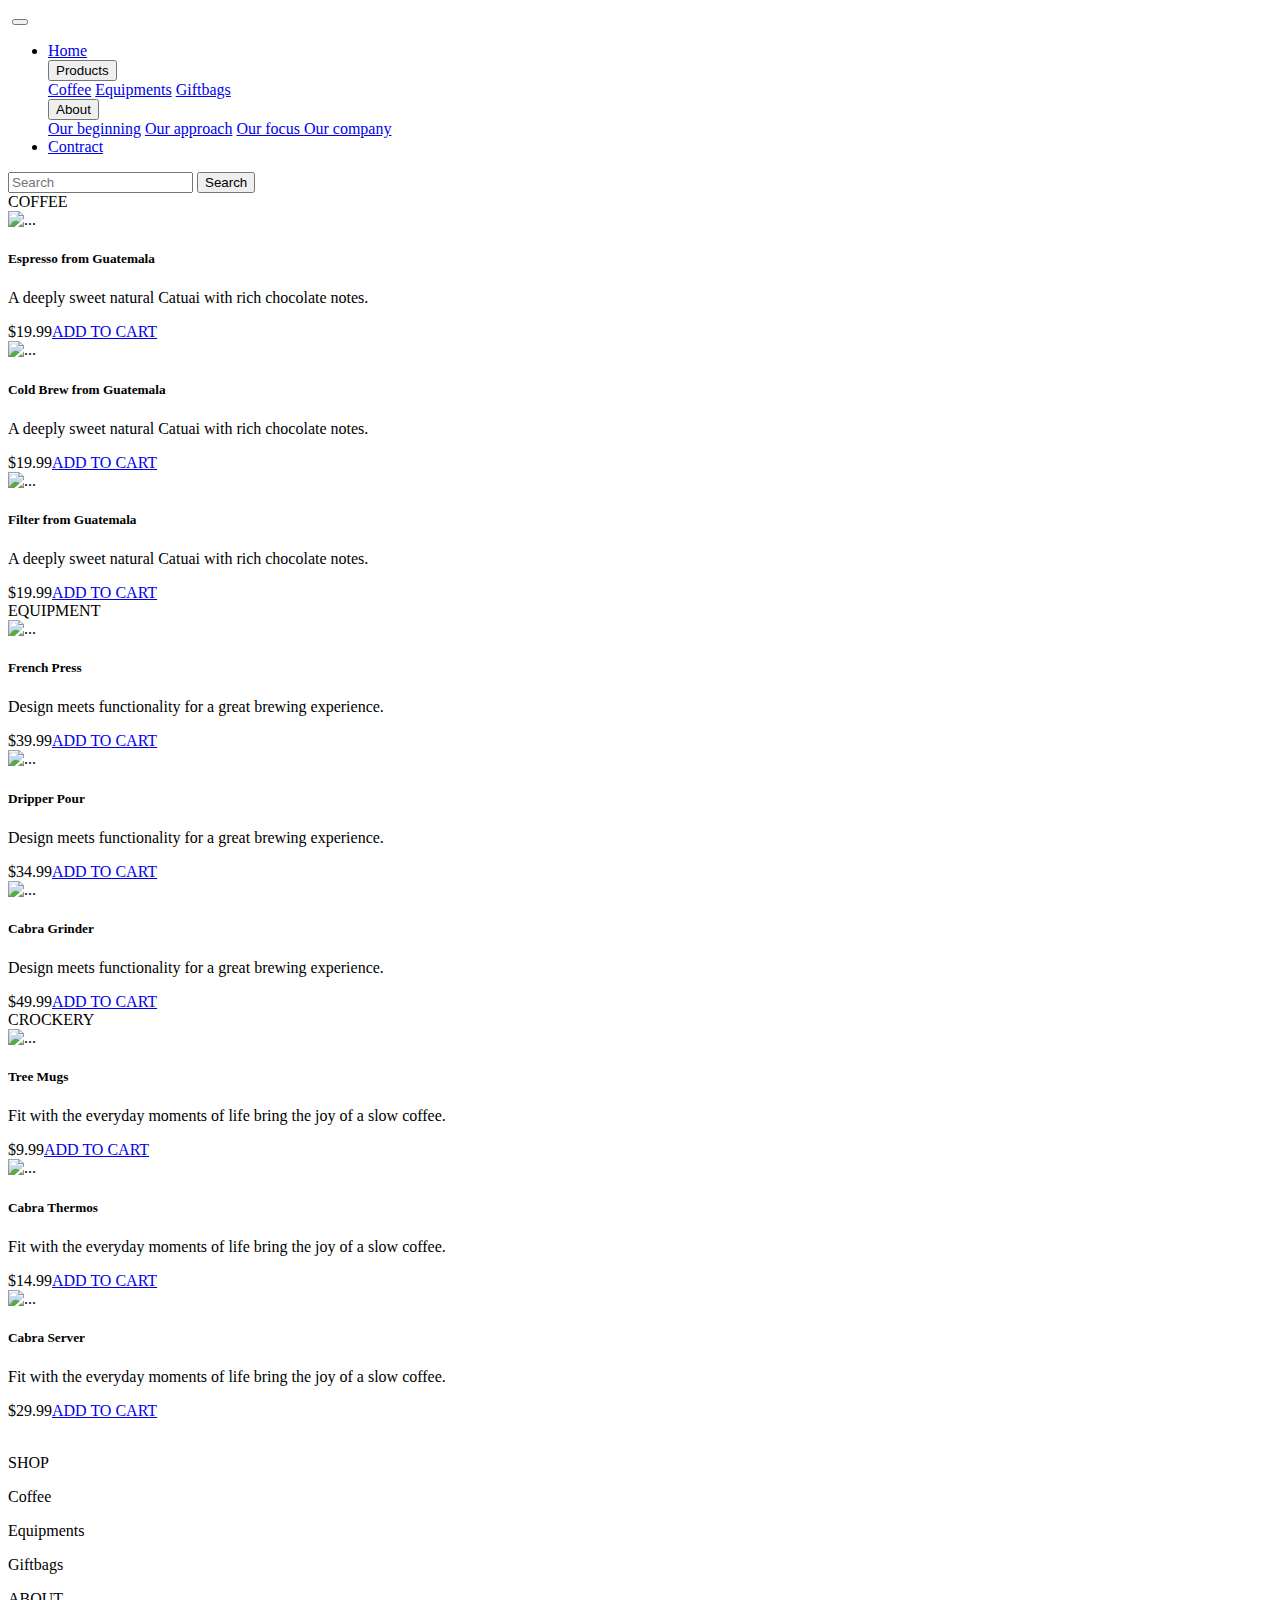
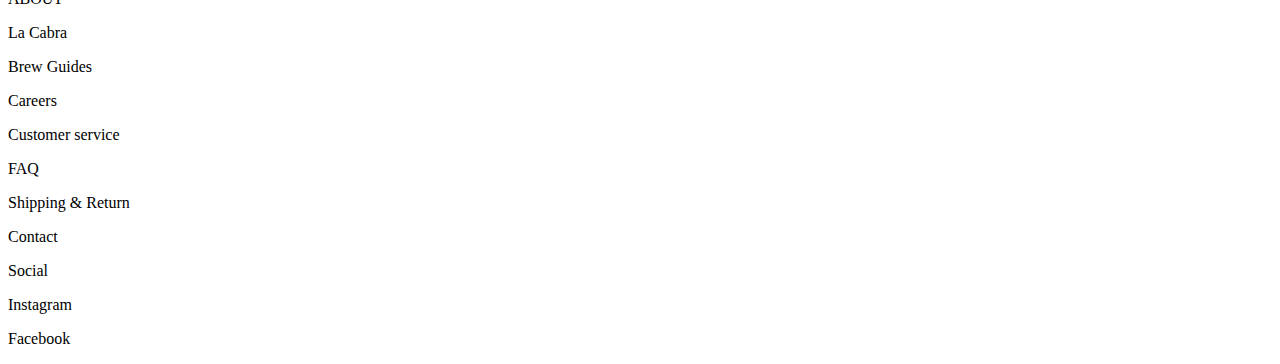
==== first.html @ 51d85b98 "file" ====
<!doctype html>
<html lang="en">
  <head>
    <meta charset="utf-8">
    <meta name="viewport" content="width=device-width, initial-scale=1">
    <title>Sal' webpage</title>
    <link rel="stylesheet" href="styles.css">
    <link href="https://cdn.jsdelivr.net/npm/bootstrap@5.2.3/dist/css/bootstrap.min.css" rel="stylesheet" integrity="sha384-rbsA2VBKQhggwzxH7pPCaAqO46MgnOM80zW1RWuH61DGLwZJEdK2Kadq2F9CUG65" crossorigin="anonymous">
    <link rel="stylesheet" href="https://cdn.jsdelivr.net/npm/@mdi/font@7.3.67/css/materialdesignicons.min.css">

</head>
  <body>
    <div class="container-fluid p-0">

<nav class="navbar navbar-expand-lg" id="navbar">
    <div class="container-fluid">
      <a href="index.html" class="navbar-brand" id="logo"><img src="./pics/logo.png" alt=""></a>
      <button class="navbar-toggler" type="button" data-bs-toggle="collapse" data-bs-target="#navbarSupportedContent" aria-controls="navbarSupportedContent" aria-expanded="false" aria-label="Toggle navigation">
     
      </button>
      <div class="collapse navbar-collapse" id="navbarSupportedContent">
        <ul class="navbar-nav me-auto mb-2 mb-lg-0">
         
            <li class="nav-item">
                <a class="nav-link" href="index.html">Home</a>
              </li>
              
              <div class="dropdown">
                <a href="first.html"><button class="dropbtn">Products</button></a>
                <div class="dropdown-content">
                  <a href="#">Coffee</a>
                  <a href="#">Equipments</a>
                  <a href="#">Giftbags</a>
                </div>
              </div>

              <div class="dropdown">
                <button class="dropbtn">About</button>
                <div class="dropdown-content">
                  <a href="#">Our beginning</a>
                  <a href="#">Our approach</a>
                  <a href="#">Our focus </a>
                  <a href="#">Our company </a>
                </div>
              </div>
          <li class="nav-item">
            <a class="nav-link" href="third.html">Contract</a>
          </li>
        
           
         
        </ul>
        <span class="mdi mdi-account-outline"></span>
        <span class="mdi mdi-cart-outline"></span>
          <form class="d-flex" role="search">
          <input class="form-control me-2" type="search" placeholder="Search" aria-label="Search">
          <button class="btn btn-outline-dark" type="submit">Search</button>
        </form>
      </div>
    </div>
  </nav>



    <main>
        <div class="row-first"></div>

        <div class="card">
            <div class="card-body">
              COFFEE
            </div>
          </div>
        
        <div class="card-group">
            <div class="card">
              <img src="./imgs/la cabra coffee 1.jpg" class="card-img-top" alt="...">
              <div class="card-body">
                <h5 class="card-title">Espresso from Guatemala</h5>
                <p class="card-text">
                    A deeply sweet natural Catuai with rich chocolate notes.</p>
                    
                    <div> <span class="price">$19.99</span><a href="#" class="btn btn-secondary" >ADD TO CART</a> </div>
              </div>

              
            </div>
            <div class="card">
              <img src="./imgs/la cabra coffee 2.jpg" class="card-img-top" alt="...">
              <div class="card-body">
                <h5 class="card-title">Cold Brew from Guatemala</h5>
                <p class="card-text">A deeply sweet natural Catuai with rich chocolate notes.</p>
                <div> <span class="price">$19.99</span><a href="#" class="btn btn-secondary" >ADD TO CART</a> </div>
              </div>
              
            </div>
            <div class="card">
              <img src="./imgs/la cabra coffee.jpg" class="card-img-top" alt="...">
              <div class="card-body">
                <h5 class="card-title">Filter from Guatemala</h5>
                <p class="card-text">
                    A deeply sweet natural Catuai with rich chocolate notes.</p>
                    <div> <span class="price">$19.99</span><a href="#" class="btn btn-secondary" >ADD TO CART</a> </div>
              </div>
              
            </div>

        </div>

        <div class="card">
            <div class="card-body">
              EQUIPMENT
            </div>
          </div>

        <div class="card-group">
            <div class="card">
              <img src="./imgs/la cabra eqi.jpg" class="card-img-top" alt="...">
              <div class="card-body">
                <h5 class="card-title">French Press</h5>
                <p class="card-text">
                    Design meets functionality for a great brewing experience. </p>
                    <div> <span class="price">$39.99</span><a href="#" class="btn btn-secondary" >ADD TO CART</a> </div>
              
            </div>
             
            </div>
            <div class="card">
              <img src="./imgs/la cabra eqi 2.jpg" class="card-img-top" alt="...">
              <div class="card-body">
                <h5 class="card-title">Dripper Pour</h5>
                <p class="card-text">
                    Design meets functionality for a great brewing experience.</p>
                    <div> <span class="price">$34.99</span><a href="#" class="btn btn-secondary" >ADD TO CART</a> </div>
              </div>
             
            </div>
            <div class="card">
              <img src="./imgs/la cabra eqi 3.jpg" class="card-img-top" alt="...">
              <div class="card-body">
                <h5 class="card-title">Cabra Grinder</h5>
                <p class="card-text">
                    Design meets functionality for a great brewing experience.</p>
                    <div> <span class="price">$49.99</span><a href="#" class="btn btn-secondary" >ADD TO CART</a> </div>
              </div>
              
            </div>
          </div>

          <div class="card">
            <div class="card-body">
              CROCKERY
            </div>
          </div>

          <div class="card-group">
            <div class="card">
              <img src="./imgs/la cabra ser 1.jpg" class="card-img-top" alt="...">
              <div class="card-body">
                <h5 class="card-title">Tree Mugs</h5>
                <p class="card-text">
                    Fit with the everyday moments of life bring the joy of a slow coffee.</p>
                    <div> <span class="price">$9.99</span><a href="#" class="btn btn-secondary" >ADD TO CART</a> </div>

              </div>
             
            </div>
            <div class="card">
              <img src="./imgs/la cabra ser 3.jpg" class="card-img-top" alt="...">
              <div class="card-body">
                <h5 class="card-title">Cabra Thermos</h5>
                <p class="card-text">
                    Fit with the everyday moments of life bring the joy of a slow coffee.</p>
                    <div> <span class="price">$14.99</span><a href="#" class="btn btn-secondary" >ADD TO CART</a> </div>

              </div>
             
            </div>
            <div class="card">
              <img src="./imgs/la cabra ser 4.jpg" class="card-img-top" alt="...">
              <div class="card-body">
                <h5 class="card-title">Cabra Server</h5>
                <p class="card-text">
                    Fit with the everyday moments of life bring the joy of a slow coffee.</p>
                    <div> <span class="price">$29.99</span><a href="#" class="btn btn-secondary" >ADD TO CART</a> </div>
               
              </div>
              
            </div>
          </div>




    </main>






  <footer> 

    <div class="col-md-2-foot"> 
      <a href="#top">
        <img src="./pics/logo.png" class="foot-logo" alt=""></a>
    </div>

    <div class="col-md-2-foot"> 
        <p class="p1">SHOP</p>
        <p class="p2">Coffee</p>
        <p class="p2">Equipments</p>
        <p class="p2">Giftbags</p>
        
        
    </div>

    <div class="col-md-2-foot"> 
        <p class="p1">ABOUT</p>
        <p class="p2">La Cabra</p>
        <p class="p2">Brew Guides</p>
        <p class="p2">Careers</p>
    </div>

    <div class="col-md-2-foot"> 
        <p class="p1">Customer service</p>
        <p class="p2">FAQ</p>
        <p class="p2">Shipping & Return</p>
        <p class="p2">Contact</p>
    </div>

    <div class="col-md-2-foot"> 
        <p class="p1">Social</p>
        <p class="p2">Instagram</p>
        <p class="p2">Facebook </p>
        
    </div>
    


</footer>







</div>
    
<script src="https://cdn.jsdelivr.net/npm/bootstrap@5.2.3/dist/js/bootstrap.bundle.min.js" integrity="sha384-kenU1KFdBIe4zVF0s0G1M5b4hcpxyD9F7jL+jjXkk+Q2h455rYXK/7HAuoJl+0I4" crossorigin="anonymous"></script>
</body>
</html>
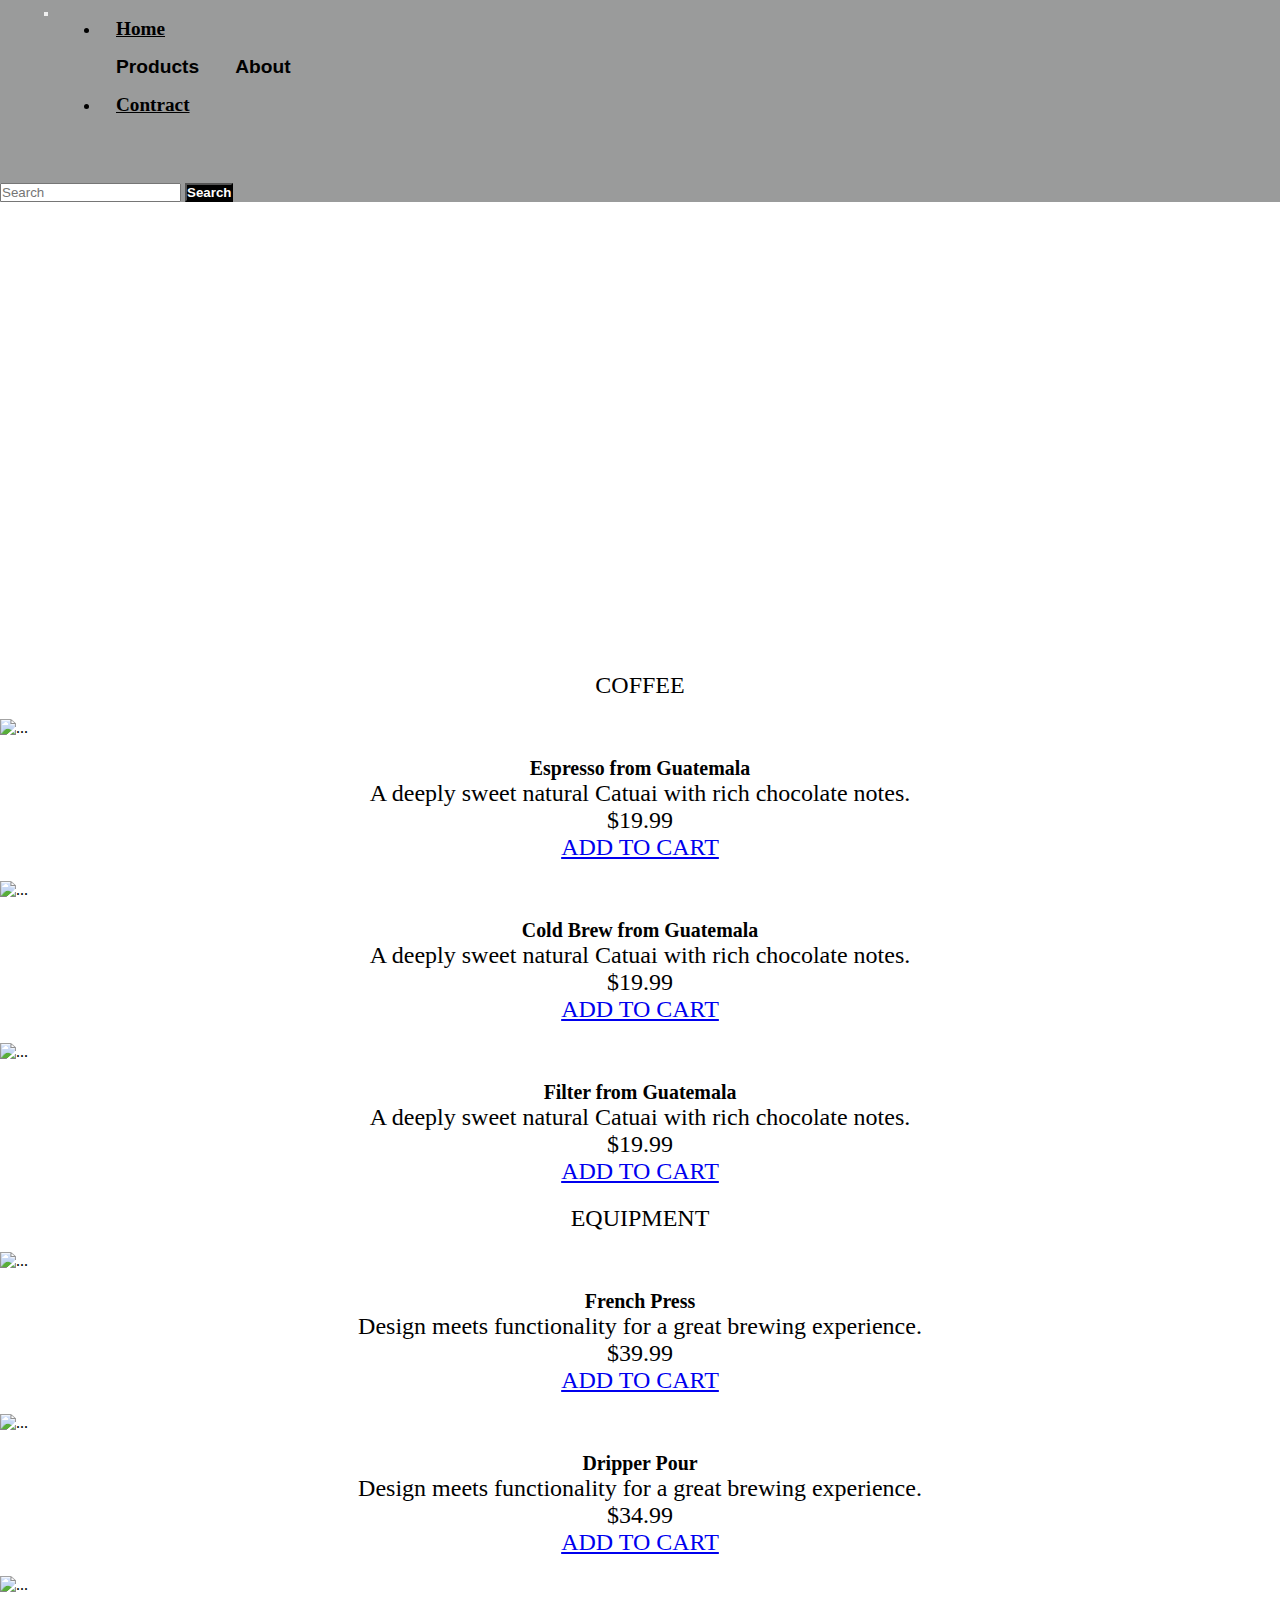
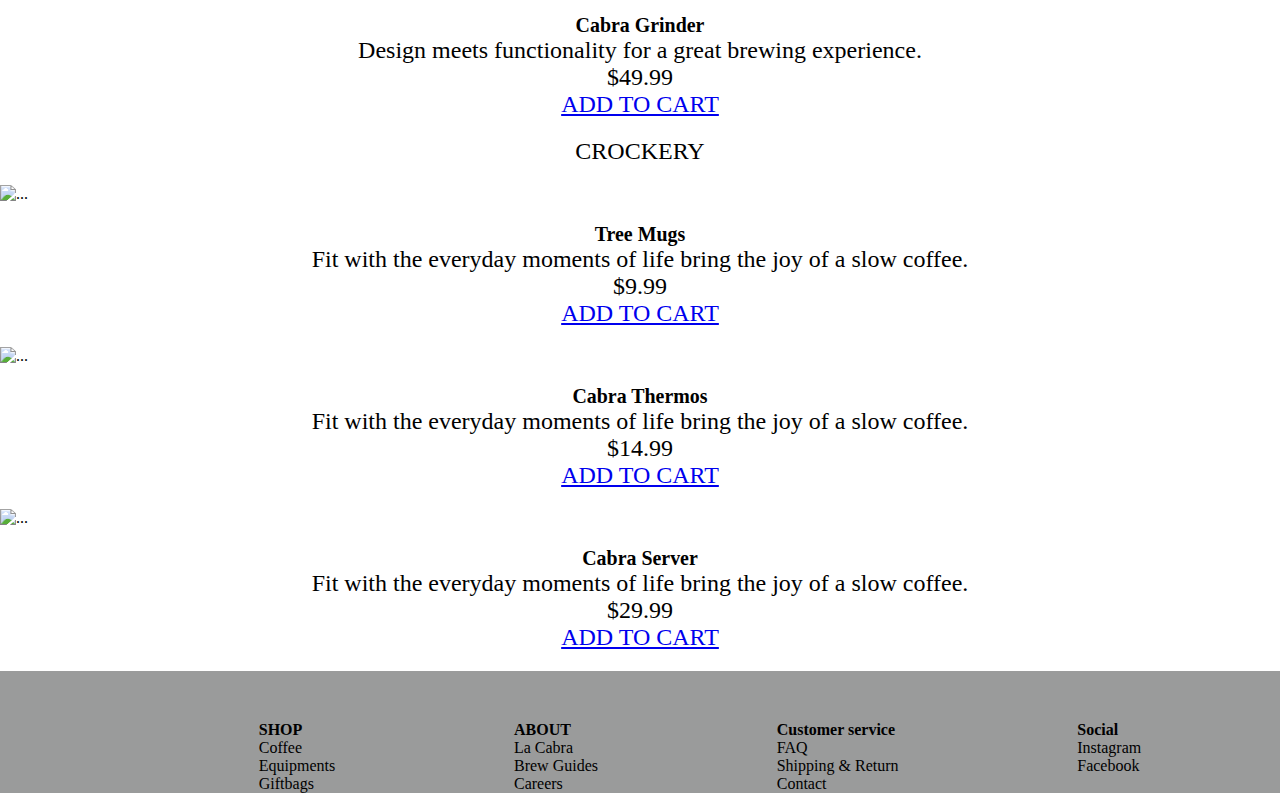
==== commit f5d08663: "Add files via upload" ====
--- a/first.html
+++ b/first.html
@@ -1,252 +1,252 @@
-<!doctype html>
-<html lang="en">
-  <head>
-    <meta charset="utf-8">
-    <meta name="viewport" content="width=device-width, initial-scale=1">
-    <title>Sal' webpage</title>
-    <link rel="stylesheet" href="styles.css">
-    <link href="https://cdn.jsdelivr.net/npm/bootstrap@5.2.3/dist/css/bootstrap.min.css" rel="stylesheet" integrity="sha384-rbsA2VBKQhggwzxH7pPCaAqO46MgnOM80zW1RWuH61DGLwZJEdK2Kadq2F9CUG65" crossorigin="anonymous">
-    <link rel="stylesheet" href="https://cdn.jsdelivr.net/npm/@mdi/font@7.3.67/css/materialdesignicons.min.css">
-
-</head>
-  <body>
-    <div class="container-fluid p-0">
-
-<nav class="navbar navbar-expand-lg" id="navbar">
-    <div class="container-fluid">
-      <a href="index.html" class="navbar-brand" id="logo"><img src="./pics/logo.png" alt=""></a>
-      <button class="navbar-toggler" type="button" data-bs-toggle="collapse" data-bs-target="#navbarSupportedContent" aria-controls="navbarSupportedContent" aria-expanded="false" aria-label="Toggle navigation">
-     
-      </button>
-      <div class="collapse navbar-collapse" id="navbarSupportedContent">
-        <ul class="navbar-nav me-auto mb-2 mb-lg-0">
-         
-            <li class="nav-item">
-                <a class="nav-link" href="index.html">Home</a>
-              </li>
-              
-              <div class="dropdown">
-                <a href="first.html"><button class="dropbtn">Products</button></a>
-                <div class="dropdown-content">
-                  <a href="#">Coffee</a>
-                  <a href="#">Equipments</a>
-                  <a href="#">Giftbags</a>
-                </div>
-              </div>
-
-              <div class="dropdown">
-                <button class="dropbtn">About</button>
-                <div class="dropdown-content">
-                  <a href="#">Our beginning</a>
-                  <a href="#">Our approach</a>
-                  <a href="#">Our focus </a>
-                  <a href="#">Our company </a>
-                </div>
-              </div>
-          <li class="nav-item">
-            <a class="nav-link" href="third.html">Contract</a>
-          </li>
-        
-           
-         
-        </ul>
-        <span class="mdi mdi-account-outline"></span>
-        <span class="mdi mdi-cart-outline"></span>
-          <form class="d-flex" role="search">
-          <input class="form-control me-2" type="search" placeholder="Search" aria-label="Search">
-          <button class="btn btn-outline-dark" type="submit">Search</button>
-        </form>
-      </div>
-    </div>
-  </nav>
-
-
-
-    <main>
-        <div class="row-first"></div>
-
-        <div class="card">
-            <div class="card-body">
-              COFFEE
-            </div>
-          </div>
-        
-        <div class="card-group">
-            <div class="card">
-              <img src="./imgs/la cabra coffee 1.jpg" class="card-img-top" alt="...">
-              <div class="card-body">
-                <h5 class="card-title">Espresso from Guatemala</h5>
-                <p class="card-text">
-                    A deeply sweet natural Catuai with rich chocolate notes.</p>
-                    
-                    <div> <span class="price">$19.99</span><a href="#" class="btn btn-secondary" >ADD TO CART</a> </div>
-              </div>
-
-              
-            </div>
-            <div class="card">
-              <img src="./imgs/la cabra coffee 2.jpg" class="card-img-top" alt="...">
-              <div class="card-body">
-                <h5 class="card-title">Cold Brew from Guatemala</h5>
-                <p class="card-text">A deeply sweet natural Catuai with rich chocolate notes.</p>
-                <div> <span class="price">$19.99</span><a href="#" class="btn btn-secondary" >ADD TO CART</a> </div>
-              </div>
-              
-            </div>
-            <div class="card">
-              <img src="./imgs/la cabra coffee.jpg" class="card-img-top" alt="...">
-              <div class="card-body">
-                <h5 class="card-title">Filter from Guatemala</h5>
-                <p class="card-text">
-                    A deeply sweet natural Catuai with rich chocolate notes.</p>
-                    <div> <span class="price">$19.99</span><a href="#" class="btn btn-secondary" >ADD TO CART</a> </div>
-              </div>
-              
-            </div>
-
-        </div>
-
-        <div class="card">
-            <div class="card-body">
-              EQUIPMENT
-            </div>
-          </div>
-
-        <div class="card-group">
-            <div class="card">
-              <img src="./imgs/la cabra eqi.jpg" class="card-img-top" alt="...">
-              <div class="card-body">
-                <h5 class="card-title">French Press</h5>
-                <p class="card-text">
-                    Design meets functionality for a great brewing experience. </p>
-                    <div> <span class="price">$39.99</span><a href="#" class="btn btn-secondary" >ADD TO CART</a> </div>
-              
-            </div>
-             
-            </div>
-            <div class="card">
-              <img src="./imgs/la cabra eqi 2.jpg" class="card-img-top" alt="...">
-              <div class="card-body">
-                <h5 class="card-title">Dripper Pour</h5>
-                <p class="card-text">
-                    Design meets functionality for a great brewing experience.</p>
-                    <div> <span class="price">$34.99</span><a href="#" class="btn btn-secondary" >ADD TO CART</a> </div>
-              </div>
-             
-            </div>
-            <div class="card">
-              <img src="./imgs/la cabra eqi 3.jpg" class="card-img-top" alt="...">
-              <div class="card-body">
-                <h5 class="card-title">Cabra Grinder</h5>
-                <p class="card-text">
-                    Design meets functionality for a great brewing experience.</p>
-                    <div> <span class="price">$49.99</span><a href="#" class="btn btn-secondary" >ADD TO CART</a> </div>
-              </div>
-              
-            </div>
-          </div>
-
-          <div class="card">
-            <div class="card-body">
-              CROCKERY
-            </div>
-          </div>
-
-          <div class="card-group">
-            <div class="card">
-              <img src="./imgs/la cabra ser 1.jpg" class="card-img-top" alt="...">
-              <div class="card-body">
-                <h5 class="card-title">Tree Mugs</h5>
-                <p class="card-text">
-                    Fit with the everyday moments of life bring the joy of a slow coffee.</p>
-                    <div> <span class="price">$9.99</span><a href="#" class="btn btn-secondary" >ADD TO CART</a> </div>
-
-              </div>
-             
-            </div>
-            <div class="card">
-              <img src="./imgs/la cabra ser 3.jpg" class="card-img-top" alt="...">
-              <div class="card-body">
-                <h5 class="card-title">Cabra Thermos</h5>
-                <p class="card-text">
-                    Fit with the everyday moments of life bring the joy of a slow coffee.</p>
-                    <div> <span class="price">$14.99</span><a href="#" class="btn btn-secondary" >ADD TO CART</a> </div>
-
-              </div>
-             
-            </div>
-            <div class="card">
-              <img src="./imgs/la cabra ser 4.jpg" class="card-img-top" alt="...">
-              <div class="card-body">
-                <h5 class="card-title">Cabra Server</h5>
-                <p class="card-text">
-                    Fit with the everyday moments of life bring the joy of a slow coffee.</p>
-                    <div> <span class="price">$29.99</span><a href="#" class="btn btn-secondary" >ADD TO CART</a> </div>
-               
-              </div>
-              
-            </div>
-          </div>
-
-
-
-
-    </main>
-
-
-
-
-
-
-  <footer> 
-
-    <div class="col-md-2-foot"> 
-      <a href="#top">
-        <img src="./pics/logo.png" class="foot-logo" alt=""></a>
-    </div>
-
-    <div class="col-md-2-foot"> 
-        <p class="p1">SHOP</p>
-        <p class="p2">Coffee</p>
-        <p class="p2">Equipments</p>
-        <p class="p2">Giftbags</p>
-        
-        
-    </div>
-
-    <div class="col-md-2-foot"> 
-        <p class="p1">ABOUT</p>
-        <p class="p2">La Cabra</p>
-        <p class="p2">Brew Guides</p>
-        <p class="p2">Careers</p>
-    </div>
-
-    <div class="col-md-2-foot"> 
-        <p class="p1">Customer service</p>
-        <p class="p2">FAQ</p>
-        <p class="p2">Shipping & Return</p>
-        <p class="p2">Contact</p>
-    </div>
-
-    <div class="col-md-2-foot"> 
-        <p class="p1">Social</p>
-        <p class="p2">Instagram</p>
-        <p class="p2">Facebook </p>
-        
-    </div>
-    
-
-
-</footer>
-
-
-
-
-
-
-
-</div>
-    
-<script src="https://cdn.jsdelivr.net/npm/bootstrap@5.2.3/dist/js/bootstrap.bundle.min.js" integrity="sha384-kenU1KFdBIe4zVF0s0G1M5b4hcpxyD9F7jL+jjXkk+Q2h455rYXK/7HAuoJl+0I4" crossorigin="anonymous"></script>
-</body>
+<!doctype html>
+<html lang="en">
+  <head>
+    <meta charset="utf-8">
+    <meta name="viewport" content="width=device-width, initial-scale=1">
+    <title>Sal' webpage</title>
+    <link rel="stylesheet" href="styles.css">
+    <link href="https://cdn.jsdelivr.net/npm/bootstrap@5.2.3/dist/css/bootstrap.min.css" rel="stylesheet" integrity="sha384-rbsA2VBKQhggwzxH7pPCaAqO46MgnOM80zW1RWuH61DGLwZJEdK2Kadq2F9CUG65" crossorigin="anonymous">
+    <link rel="stylesheet" href="https://cdn.jsdelivr.net/npm/@mdi/font@7.3.67/css/materialdesignicons.min.css">
+
+</head>
+  <body>
+    <div class="container-fluid p-0">
+
+<nav class="navbar navbar-expand-lg" id="navbar">
+    <div class="container-fluid">
+      <a href="index.html" class="navbar-brand" id="logo"><img src="./pics/logo.png" alt=""></a>
+      <button class="navbar-toggler" type="button" data-bs-toggle="collapse" data-bs-target="#navbarSupportedContent" aria-controls="navbarSupportedContent" aria-expanded="false" aria-label="Toggle navigation">
+     
+      </button>
+      <div class="collapse navbar-collapse" id="navbarSupportedContent">
+        <ul class="navbar-nav me-auto mb-2 mb-lg-0">
+         
+            <li class="nav-item">
+                <a class="nav-link" href="index.html">Home</a>
+              </li>
+              
+              <div class="dropdown">
+                <a href="first.html"><button class="dropbtn">Products</button></a>
+                <div class="dropdown-content">
+                  <a href="#">Coffee</a>
+                  <a href="#">Equipments</a>
+                  <a href="#">Giftbags</a>
+                </div>
+              </div>
+
+              <div class="dropdown">
+                <button class="dropbtn">About</button>
+                <div class="dropdown-content">
+                  <a href="#">Our beginning</a>
+                  <a href="#">Our approach</a>
+                  <a href="#">Our focus </a>
+                  <a href="#">Our company </a>
+                </div>
+              </div>
+          <li class="nav-item">
+            <a class="nav-link" href="third.html">Contract</a>
+          </li>
+        
+           
+         
+        </ul>
+        <span class="mdi mdi-account-outline"></span>
+        <span class="mdi mdi-cart-outline"></span>
+          <form class="d-flex" role="search">
+          <input class="form-control me-2" type="search" placeholder="Search" aria-label="Search">
+          <button class="btn btn-outline-dark" type="submit">Search</button>
+        </form>
+      </div>
+    </div>
+  </nav>
+
+
+
+    <main>
+        <div class="row-first"></div>
+
+        <div class="card">
+            <div class="card-body">
+              COFFEE
+            </div>
+          </div>
+        
+        <div class="card-group">
+            <div class="card">
+              <img src="./imgs/la cabra coffee 1.jpg" class="card-img-top" alt="...">
+              <div class="card-body">
+                <h5 class="card-title">Espresso from Guatemala</h5>
+                <p class="card-text">
+                    A deeply sweet natural Catuai with rich chocolate notes.</p>
+                    
+                    <div> <span class="price">$19.99</span><a href="#" class="btn btn-secondary" >ADD TO CART</a> </div>
+              </div>
+
+              
+            </div>
+            <div class="card">
+              <img src="./imgs/la cabra coffee 2.jpg" class="card-img-top" alt="...">
+              <div class="card-body">
+                <h5 class="card-title">Cold Brew from Guatemala</h5>
+                <p class="card-text">A deeply sweet natural Catuai with rich chocolate notes.</p>
+                <div> <span class="price">$19.99</span><a href="#" class="btn btn-secondary" >ADD TO CART</a> </div>
+              </div>
+              
+            </div>
+            <div class="card">
+              <img src="./imgs/la cabra coffee.jpg" class="card-img-top" alt="...">
+              <div class="card-body">
+                <h5 class="card-title">Filter from Guatemala</h5>
+                <p class="card-text">
+                    A deeply sweet natural Catuai with rich chocolate notes.</p>
+                    <div> <span class="price">$19.99</span><a href="#" class="btn btn-secondary" >ADD TO CART</a> </div>
+              </div>
+              
+            </div>
+
+        </div>
+
+        <div class="card">
+            <div class="card-body">
+              EQUIPMENT
+            </div>
+          </div>
+
+        <div class="card-group">
+            <div class="card">
+              <img src="./imgs/la cabra eqi.jpg" class="card-img-top" alt="...">
+              <div class="card-body">
+                <h5 class="card-title">French Press</h5>
+                <p class="card-text">
+                    Design meets functionality for a great brewing experience. </p>
+                    <div> <span class="price">$39.99</span><a href="#" class="btn btn-secondary" >ADD TO CART</a> </div>
+              
+            </div>
+             
+            </div>
+            <div class="card">
+              <img src="./imgs/la cabra eqi 2.jpg" class="card-img-top" alt="...">
+              <div class="card-body">
+                <h5 class="card-title">Dripper Pour</h5>
+                <p class="card-text">
+                    Design meets functionality for a great brewing experience.</p>
+                    <div> <span class="price">$34.99</span><a href="#" class="btn btn-secondary" >ADD TO CART</a> </div>
+              </div>
+             
+            </div>
+            <div class="card">
+              <img src="./imgs/la cabra eqi 3.jpg" class="card-img-top" alt="...">
+              <div class="card-body">
+                <h5 class="card-title">Cabra Grinder</h5>
+                <p class="card-text">
+                    Design meets functionality for a great brewing experience.</p>
+                    <div> <span class="price">$49.99</span><a href="#" class="btn btn-secondary" >ADD TO CART</a> </div>
+              </div>
+              
+            </div>
+          </div>
+
+          <div class="card">
+            <div class="card-body">
+              CROCKERY
+            </div>
+          </div>
+
+          <div class="card-group">
+            <div class="card">
+              <img src="./imgs/la cabra ser 1.jpg" class="card-img-top" alt="...">
+              <div class="card-body">
+                <h5 class="card-title">Tree Mugs</h5>
+                <p class="card-text">
+                    Fit with the everyday moments of life bring the joy of a slow coffee.</p>
+                    <div> <span class="price">$9.99</span><a href="#" class="btn btn-secondary" >ADD TO CART</a> </div>
+
+              </div>
+             
+            </div>
+            <div class="card">
+              <img src="./imgs/la cabra ser 3.jpg" class="card-img-top" alt="...">
+              <div class="card-body">
+                <h5 class="card-title">Cabra Thermos</h5>
+                <p class="card-text">
+                    Fit with the everyday moments of life bring the joy of a slow coffee.</p>
+                    <div> <span class="price">$14.99</span><a href="#" class="btn btn-secondary" >ADD TO CART</a> </div>
+
+              </div>
+             
+            </div>
+            <div class="card">
+              <img src="./imgs/la cabra ser 4.jpg" class="card-img-top" alt="...">
+              <div class="card-body">
+                <h5 class="card-title">Cabra Server</h5>
+                <p class="card-text">
+                    Fit with the everyday moments of life bring the joy of a slow coffee.</p>
+                    <div> <span class="price">$29.99</span><a href="#" class="btn btn-secondary" >ADD TO CART</a> </div>
+               
+              </div>
+              
+            </div>
+          </div>
+
+
+
+
+    </main>
+
+
+
+
+
+
+  <footer> 
+
+    <div class="col-md-2-foot"> 
+      <a href="#top">
+        <img src="./pics/logo.png" class="foot-logo" alt=""></a>
+    </div>
+
+    <div class="col-md-2-foot"> 
+        <p class="p1">SHOP</p>
+        <p class="p2">Coffee</p>
+        <p class="p2">Equipments</p>
+        <p class="p2">Giftbags</p>
+        
+        
+    </div>
+
+    <div class="col-md-2-foot"> 
+        <p class="p1">ABOUT</p>
+        <p class="p2">La Cabra</p>
+        <p class="p2">Brew Guides</p>
+        <p class="p2">Careers</p>
+    </div>
+
+    <div class="col-md-2-foot"> 
+        <p class="p1">Customer service</p>
+        <p class="p2">FAQ</p>
+        <p class="p2">Shipping & Return</p>
+        <p class="p2">Contact</p>
+    </div>
+
+    <div class="col-md-2-foot"> 
+        <p class="p1">Social</p>
+        <p class="p2">Instagram</p>
+        <p class="p2">Facebook </p>
+        
+    </div>
+    
+
+
+</footer>
+
+
+
+
+
+
+
+</div>
+    
+<script src="https://cdn.jsdelivr.net/npm/bootstrap@5.2.3/dist/js/bootstrap.bundle.min.js" integrity="sha384-kenU1KFdBIe4zVF0s0G1M5b4hcpxyD9F7jL+jjXkk+Q2h455rYXK/7HAuoJl+0I4" crossorigin="anonymous"></script>
+</body>
 </html>--- a/styles.css
+++ b/styles.css
@@ -0,0 +1,294 @@
+*{
+    margin: 0;
+    padding: 0;
+    box-sizing: border-box;
+   
+    
+}
+
+#navbar{
+    background-color:#9a9b9b;
+    
+}
+
+#logo img{
+   
+    width: 200px;
+    margin-left: 40px;
+}
+
+.navbar-nav{
+    margin-left: 100px;
+}
+
+.nav-item .nav-link{
+    color: black;
+   
+    font-weight: bold;
+    font-size: larger;
+   
+    padding: 16px;
+    
+    }
+.nav-item .nav-link:hover{
+    color: #f1f1f1;
+    transition: 0,5s;
+
+}
+
+
+.dropbtn {
+    background-color:#9a9b9b;
+    color: black;
+    padding: 16px;
+    font-size: 16px;
+    border: none;
+    font-size: larger;
+    font-weight: bold;
+    
+  }
+
+  .dropbtn:hover{
+    color: #f1f1f1;
+    transition: 0,5;
+  }
+  
+  .dropdown {
+    position: relative;
+    display: inline-block;
+  }
+  
+  .dropdown-content {
+    display: none;
+    position: absolute;
+    background-color: #f1f1f1;
+    min-width: 160px;
+    box-shadow: 0px 8px 16px 0px rgba(0,0,0,0.2);
+    z-index: 1;
+  }
+  
+  .dropdown-content a {
+    color: black;
+    padding: 12px 16px;
+    text-decoration: none;
+    display: block;
+  }
+
+
+  
+  .dropdown-content a:hover {background-color:#9a9b9b;}
+  
+  .dropdown:hover .dropdown-content {display: block;}
+  
+  .dropdown:hover .dropbtn {background-color: #9a9b9b;}
+
+.mdi{
+    font-size: 40px;
+    margin-right: 15px;
+    margin-top: 20px;
+    color: black;
+}
+.mdi:hover{
+    color: white;
+    transition: 0.5s;   
+}
+
+
+    
+
+#navbar form{
+    margin-right: 40px;
+}
+#navbar form button{
+    background: black;
+    color: white;
+    font-weight: bold;
+   
+}
+
+#navbar form button:hover{
+    background-color: #9a9b9b;
+}
+
+.row-hero{
+   width: 100%;
+   height: 50vh;
+   background-image: url(/pics/la\ cabras\ hero.jpg);
+   background-repeat: no-repeat;
+   background-size: cover;
+   background-position: 50%;
+}
+
+
+
+.card-body{
+    text-align: center;
+    font-weight: light;
+    font-size: x-large;
+    margin: 20px;
+      
+}
+
+.row-1{
+    display: flex;
+}
+
+.card-img-top{
+    height: 45vh;
+}
+
+.row-btn{
+    padding-top: 40px;
+    
+}
+
+.row{
+    padding-top: 40px;
+    padding-bottom: 40px;
+    
+} 
+
+
+.col-md-2{
+    font-size: x-large;
+    padding-top: 125px;
+    margin-left: 80px;
+           
+}
+.p1{
+    font-weight: bold;
+}
+
+
+footer{
+    background-color: #9a9b9b;
+    display: flex;
+   
+}
+
+.col-md-2-foot{
+    padding-top: 50px;
+    margin-left: 40px;
+    flex-grow: 2;
+    
+}
+
+.foot-logo{
+    width: 200px;
+    margin-left: 40px;
+}
+
+.p2{
+    color: black;
+    text-decoration: none;
+    
+}
+
+.p2:hover{
+    background:#9a9b9b;
+    color: white;
+    border-radius: 0.5s;
+    
+}
+
+/* latest releases */
+
+.row-first{
+    width: 100%;
+    height: 50vh;
+    background-image: url(/imgs/la\ cabra\ hero\ 4.jpg);
+    background-repeat: no-repeat;
+    background-size: cover;
+    background-position: 80%;
+}
+
+
+/* brew guide - second html */
+.row-brew{
+    margin: 40px;
+    display: flex;
+}
+
+.col-md-3{
+    font-size: x-large;
+    padding-top: 100px;
+    margin-left: 80px;
+           
+}
+
+@media screen and (max-width: 600px) {
+ 
+    .card-group {
+        flex-direction: column;
+        margin:10px;
+    }
+   
+    footer{
+        flex-direction: column;
+    }
+
+  }
+
+
+.price{
+    display:block
+  }
+
+
+ /* contact siden - third html*/
+
+ .row-contact{
+    width: 100%;
+    height: 50vh;
+    background-image: url(/pics/la\ cabra\ hero\ 2.jpg);
+    background-repeat: no-repeat;
+    background-size: cover;
+    background-position: 80%;
+   
+ }
+.text-block{
+    color:white;
+    font-size: large;
+    padding: 100px 0 0 200px;
+   
+}
+ form{
+    margin-top: 20px;
+ }
+ 
+input[type=text], select, textarea {
+    width: 100%;
+    padding: 12px;  
+    border: 1px solid #ccc; 
+    border-radius: 4px; 
+    box-sizing: border-box; 
+    margin-top: 6px; 
+    margin-bottom: 16px; 
+    resize: vertical 
+  }
+
+  label{
+    margin-top: 10px;
+    margin-bottom: 10px;
+  }
+  
+ 
+  input[type=submit] {
+    background-color: black;
+    color: white;
+    padding: 12px 20px;
+    border: none;
+    border-radius: 4px;
+    margin-top: 10px;
+    margin-bottom: 10px;
+  }
+ 
+  input[type=submit]:hover {
+    background-color: #9a9b9b;
+  }
+  
+
+  
+ 
+
+
